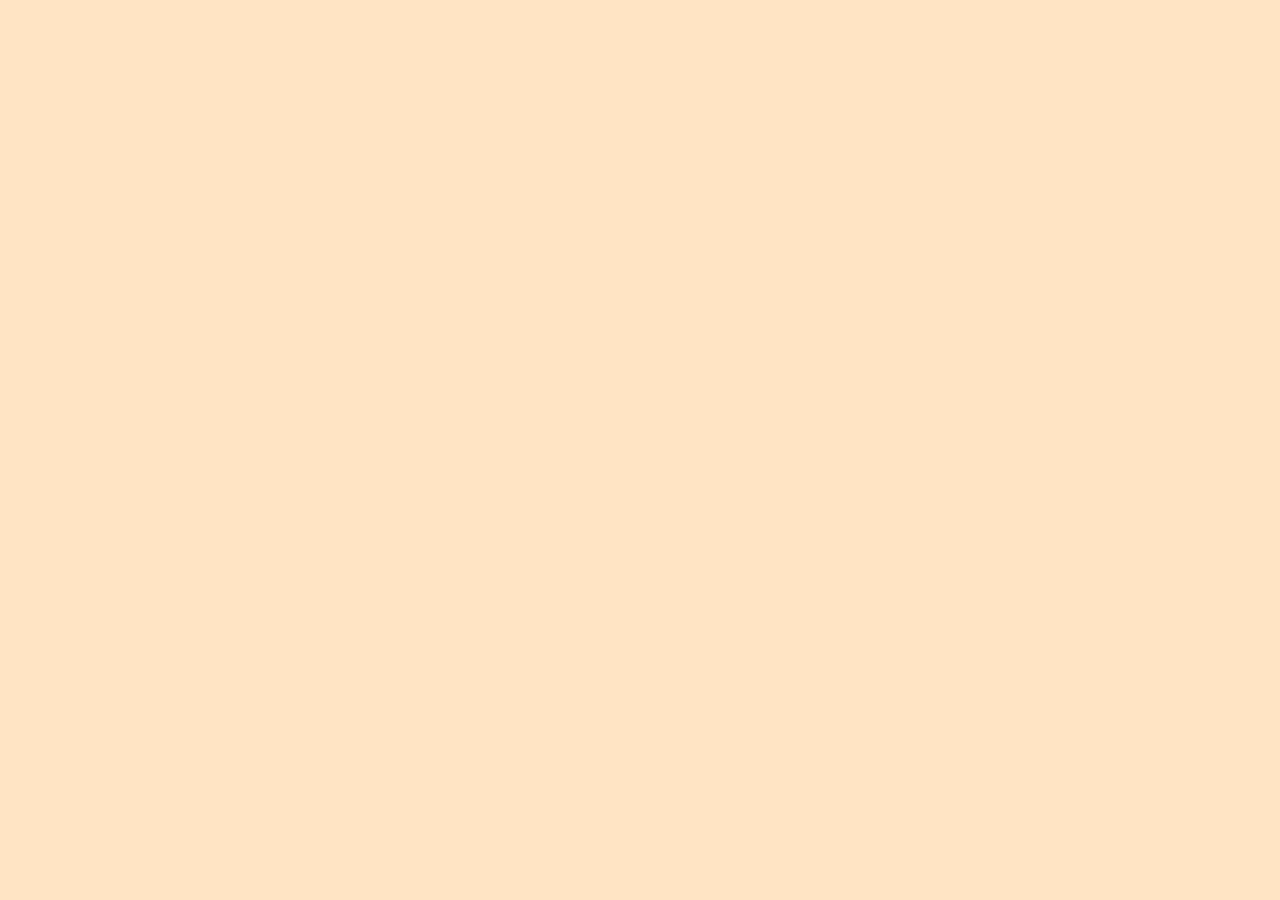
==== index.html @ 056fde9d "Initial commit to developer portfolio project" ====
<!DOCTYPE html>
<html lang="en">
<head>
    <meta charset="UTF-8">
    <meta name="viewport" content="width=device-width, initial-scale=1.0">
    <!-- Connecting HTML and CSS -->
    <link rel="stylesheet" href="styles.css">
    <title>Vaughn Wilcox Portfolio</title>
</head>
<body>
    
</body>
</html>
---- styles.css ----
body{
    background-color: bisque; 
}
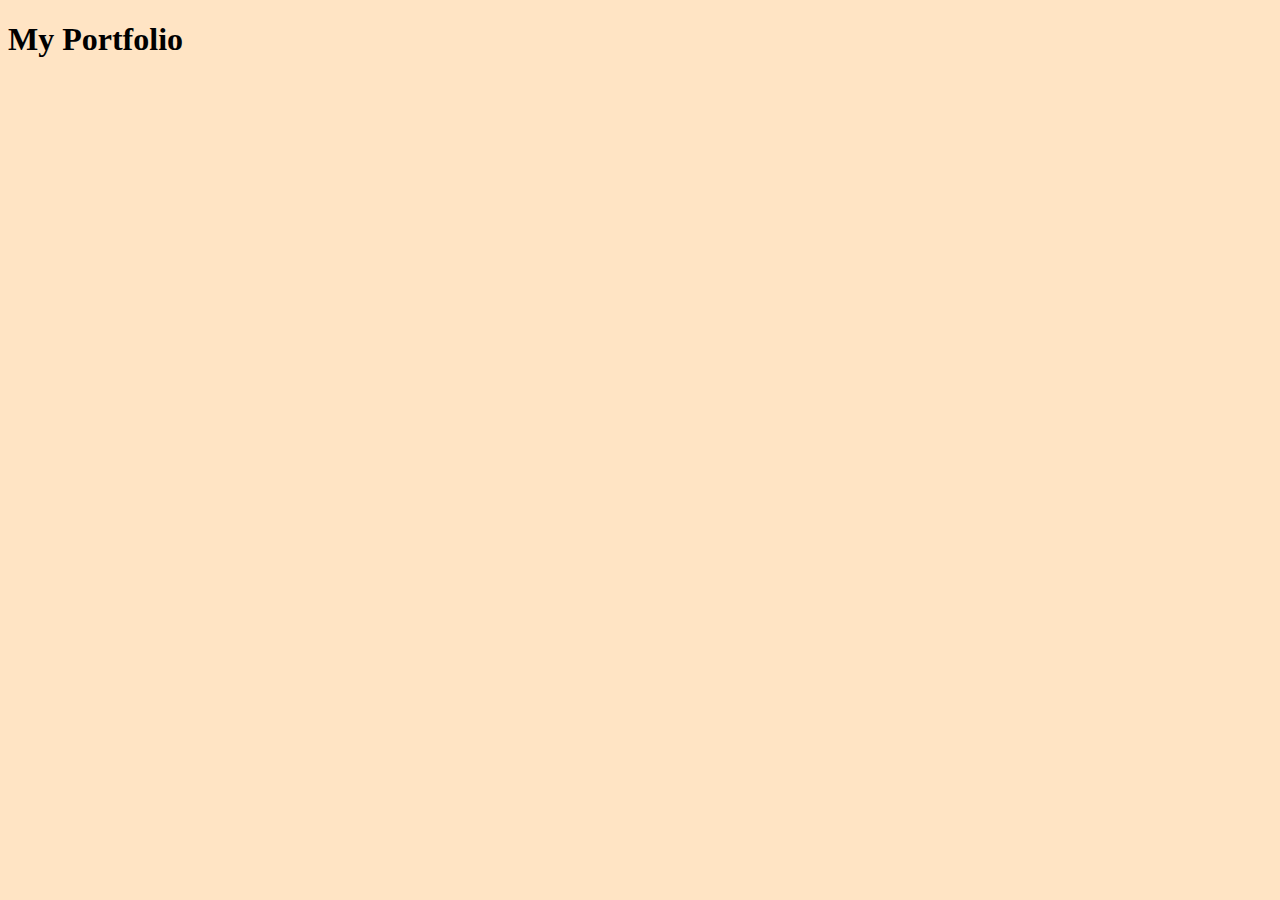
==== commit 0a37f9aa: "Added H1 title." ====
--- a/index.html
+++ b/index.html
@@ -8,6 +8,6 @@
     <title>Vaughn Wilcox Portfolio</title>
 </head>
 <body>
-    
+    <h1>My Portfolio</h1>
 </body>
 </html>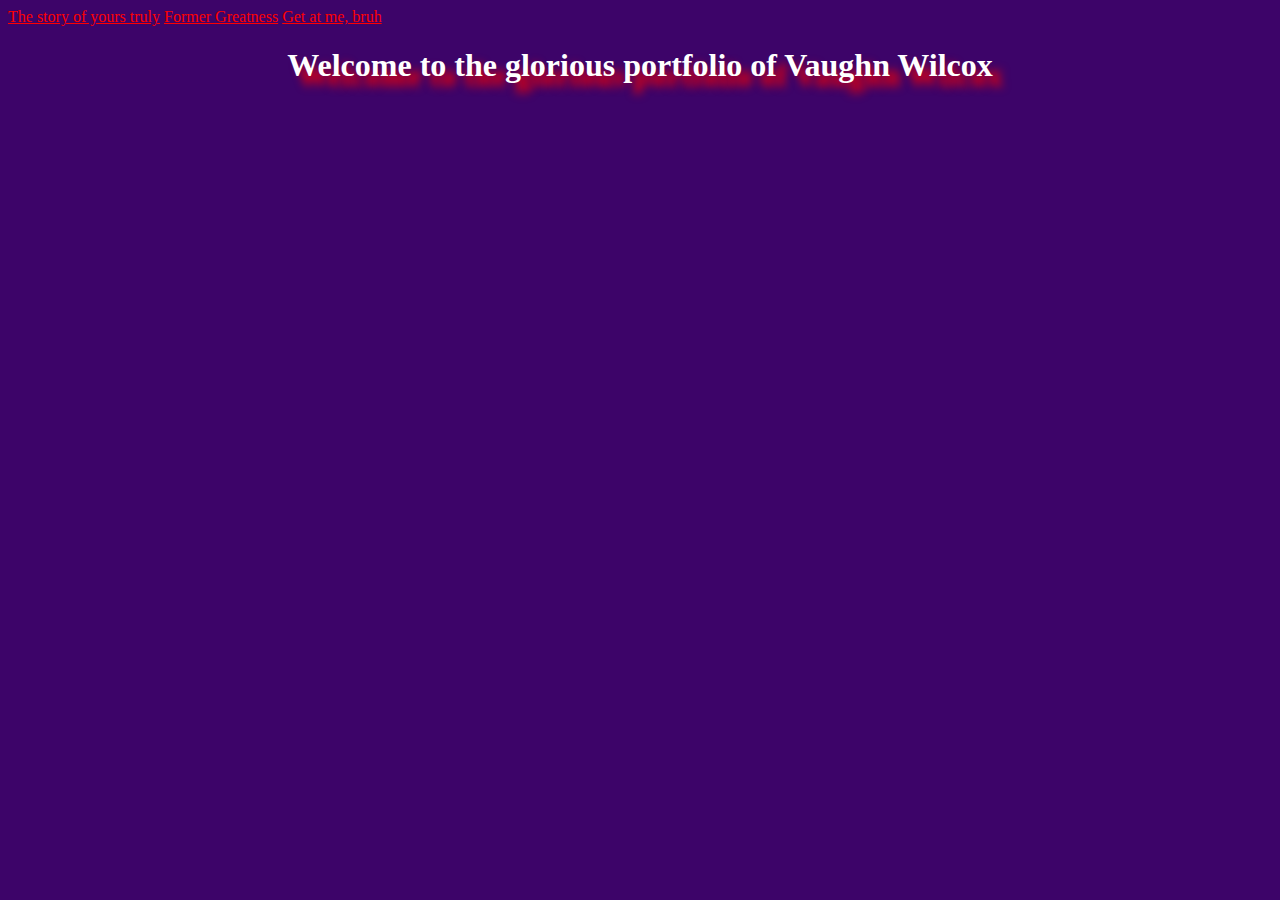
==== commit 06e10b97: "Project Update." ====
--- a/index.html
+++ b/index.html
@@ -8,6 +8,16 @@
     <title>Vaughn Wilcox Portfolio</title>
 </head>
 <body>
-    <h1>My Portfolio</h1>
+    <nav id = "navBar">
+        <a href = "./aboutVaughn.html" class = "btn"> The story of yours truly</a>
+        <a href = "./projectGallery.html" class = "btn"> Former Greatness</a>
+        <a href = "./contactInfo.html" class = "btn"> Get at me, bruh</a>
+    </nav>
+
+        <div class = "titleFormat">
+
+            <h1>Welcome to the glorious portfolio of Vaughn Wilcox</h1>
+
+        </div>
 </body>
 </html>--- a/styles.css
+++ b/styles.css
@@ -1,3 +1,18 @@
 body{
-    background-color: bisque; 
+    background-color: rgb(61, 4, 105); 
+}
+
+.titleFormat {
+    display: flex;
+    flex-direction: column;
+    align-items: center;
+}
+
+h1 {
+    color: white;
+    text-shadow: 10px 10px 10px red;
+}
+
+nav .btn {
+    color: red
 }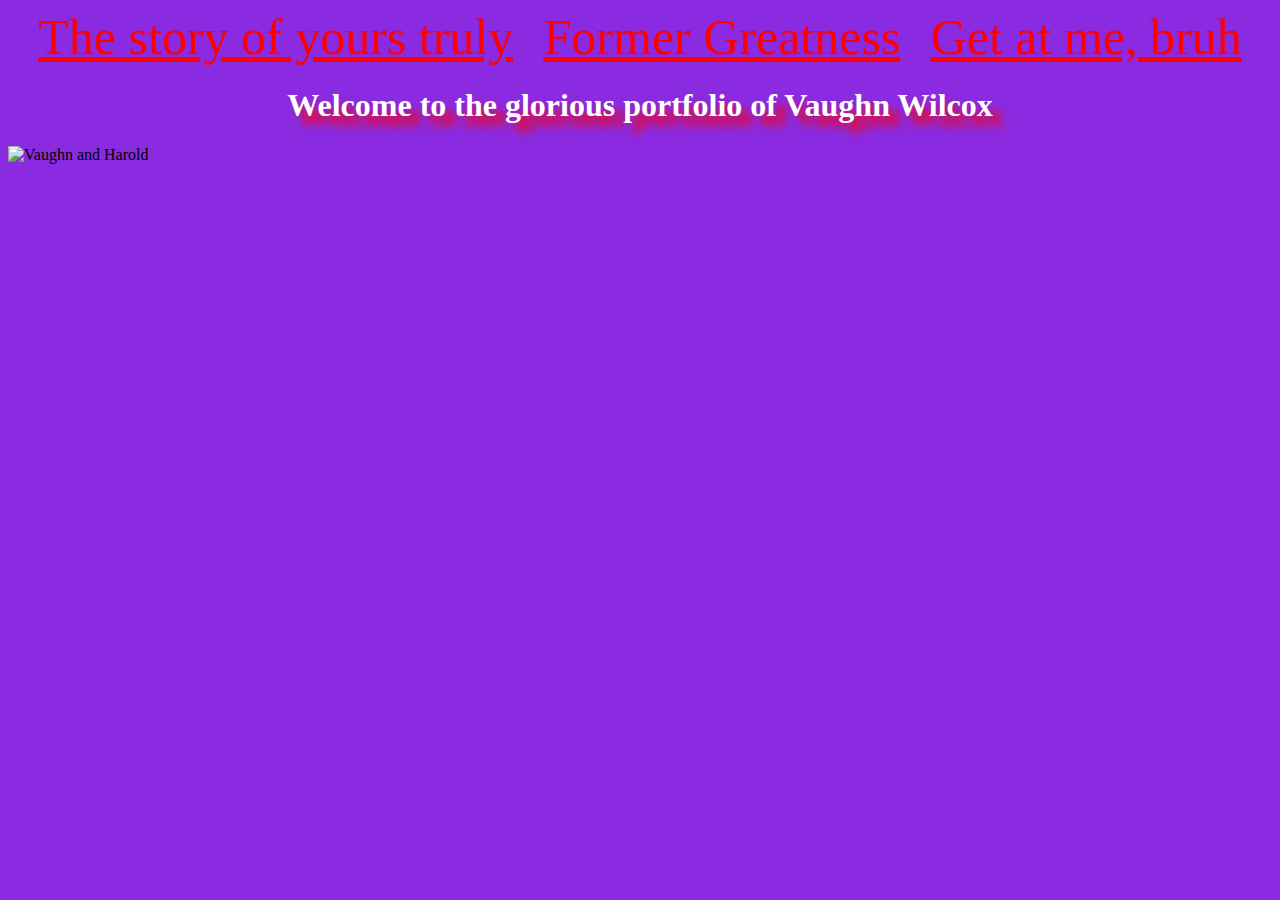
==== commit 87fc6e18: "Project Update" ====
--- a/index.html
+++ b/index.html
@@ -19,5 +19,6 @@
             <h1>Welcome to the glorious portfolio of Vaughn Wilcox</h1>
 
         </div>
+    <img src = "https://i.ibb.co/nf8zHBr/FB-IMG-1694477547880.jpg" alt="Vaughn and Harold" style = "width: 400px; height: 400px" id = "proPic"> 
 </body>
 </html>--- a/styles.css
+++ b/styles.css
@@ -1,5 +1,5 @@
 body{
-    background-color: rgb(61, 4, 105); 
+    background-color:blueviolet;
 }
 
 .titleFormat {
@@ -14,5 +14,16 @@
 }
 
 nav .btn {
+    font-size: 50px;
     color: red
+}
+
+#navBar {
+    display: flex;
+    justify-content: space-evenly;
+}
+
+#profPic {
+    display: flex;
+    align-content: center;
 }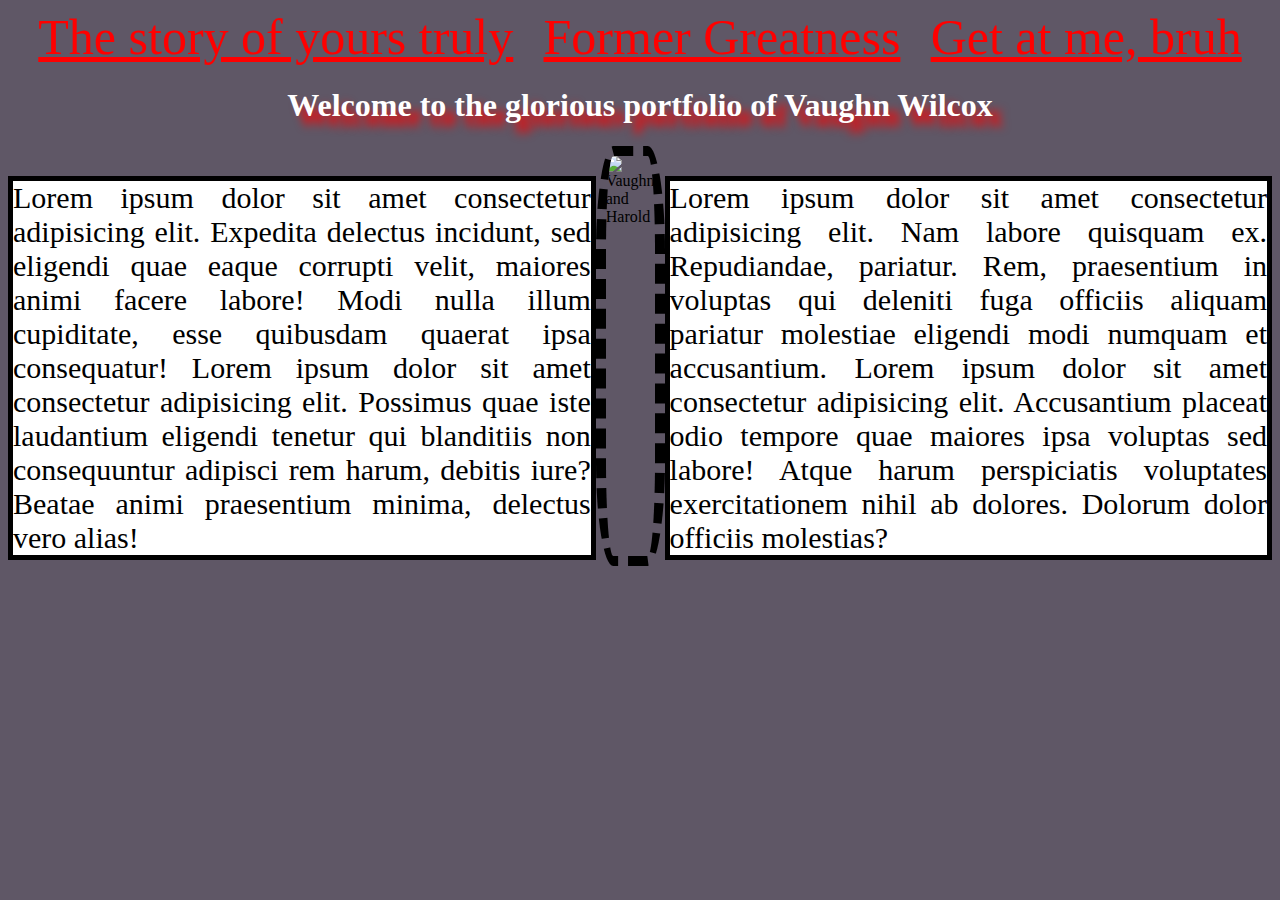
==== commit a972ae50: "Project Progress" ====
--- a/index.html
+++ b/index.html
@@ -14,11 +14,19 @@
         <a href = "./contactInfo.html" class = "btn"> Get at me, bruh</a>
     </nav>
 
-        <div class = "titleFormat">
+    <div class = "titleFormat">
 
-            <h1>Welcome to the glorious portfolio of Vaughn Wilcox</h1>
+        <h1>Welcome to the glorious portfolio of Vaughn Wilcox</h1>
+        
+    </div>
+    
+    <div class = "introStuff">
+        <p id="para1">Lorem ipsum dolor sit amet consectetur adipisicing elit. Expedita delectus incidunt, sed eligendi quae eaque corrupti velit, maiores animi facere labore! Modi nulla illum cupiditate, esse quibusdam quaerat ipsa consequatur! Lorem ipsum dolor sit amet consectetur adipisicing elit. Possimus quae iste laudantium eligendi tenetur qui blanditiis non consequuntur adipisci rem harum, debitis iure? Beatae animi praesentium minima, delectus vero alias!</p>
 
-        </div>
-    <img src = "https://i.ibb.co/nf8zHBr/FB-IMG-1694477547880.jpg" alt="Vaughn and Harold" style = "width: 400px; height: 400px" id = "proPic"> 
+        <img src = "https://i.ibb.co/nf8zHBr/FB-IMG-1694477547880.jpg" alt="Vaughn and Harold" style = "width: 400px; height: 400px" id = "profPic">
+
+        <p id="para2">Lorem ipsum dolor sit amet consectetur adipisicing elit. Nam labore quisquam ex. Repudiandae, pariatur. Rem, praesentium in voluptas qui deleniti fuga officiis aliquam pariatur molestiae eligendi modi numquam et accusantium. Lorem ipsum dolor sit amet consectetur adipisicing elit. Accusantium placeat odio tempore quae maiores ipsa voluptas sed labore! Atque harum perspiciatis voluptates exercitationem nihil ab dolores. Dolorum dolor officiis molestias?</p>
+
+    </div>
 </body>
 </html>--- a/styles.css
+++ b/styles.css
@@ -1,5 +1,5 @@
 body{
-    background-color:blueviolet;
+    background-color:rgb(95, 87, 102);
 }
 
 .titleFormat {
@@ -23,7 +23,52 @@
     justify-content: space-evenly;
 }
 
+a:hover {
+    color: yellow;
+    background-color: purple;
+    border-style:groove;
+}
+
+
+
+
 #profPic {
+    display: block;
+    margin-left: auto;
+    margin-right: auto;
+    width: 25%;
+    border-radius: 25%;
+    border-style:dashed;
+    border-color: black;
+    border-width: 10px;
+}
+
+p {
+    color: black;
+    font-size: 30px;
+    text-align: justify;
+    background-color: white;
+    border-style: solid;
+    border-width: 5px;
+    }
+
+.introStuff {
     display: flex;
-    align-content: center;
+    flex-wrap: nowrap;
+    
+
+}
+
+.aboutMe {
+    position: relative;
+    text-align: center;
+    
+}
+
+.centered {
+    position: absolute;
+    top: 50%;   
+    left: 50%;
+    transform: translate(-50%, -50%);
+    
 }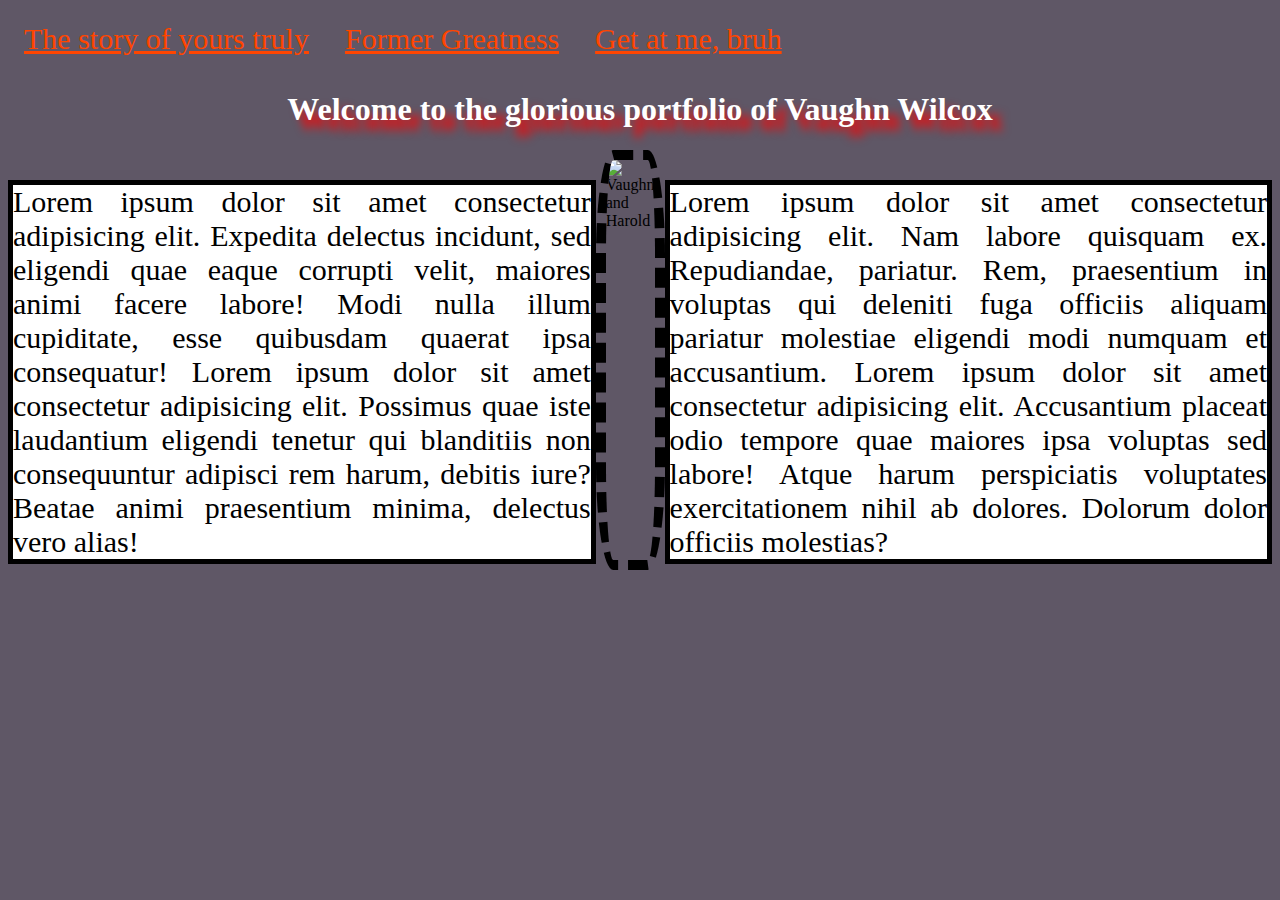
==== commit 35a4b206: "Project Update, changed nav bar stuff." ====
--- a/index.html
+++ b/index.html
@@ -3,12 +3,11 @@
 <head>
     <meta charset="UTF-8">
     <meta name="viewport" content="width=device-width, initial-scale=1.0">
-    <!-- Connecting HTML and CSS -->
     <link rel="stylesheet" href="styles.css">
     <title>Vaughn Wilcox Portfolio</title>
 </head>
 <body>
-    <nav id = "navBar">
+    <nav class = "navBar">
         <a href = "./aboutVaughn.html" class = "btn"> The story of yours truly</a>
         <a href = "./projectGallery.html" class = "btn"> Former Greatness</a>
         <a href = "./contactInfo.html" class = "btn"> Get at me, bruh</a>
@@ -20,13 +19,14 @@
         
     </div>
     
-    <div class = "introStuff">
+    
+    <div id = "introStuff">
         <p id="para1">Lorem ipsum dolor sit amet consectetur adipisicing elit. Expedita delectus incidunt, sed eligendi quae eaque corrupti velit, maiores animi facere labore! Modi nulla illum cupiditate, esse quibusdam quaerat ipsa consequatur! Lorem ipsum dolor sit amet consectetur adipisicing elit. Possimus quae iste laudantium eligendi tenetur qui blanditiis non consequuntur adipisci rem harum, debitis iure? Beatae animi praesentium minima, delectus vero alias!</p>
 
         <img src = "https://i.ibb.co/nf8zHBr/FB-IMG-1694477547880.jpg" alt="Vaughn and Harold" style = "width: 400px; height: 400px" id = "profPic">
 
         <p id="para2">Lorem ipsum dolor sit amet consectetur adipisicing elit. Nam labore quisquam ex. Repudiandae, pariatur. Rem, praesentium in voluptas qui deleniti fuga officiis aliquam pariatur molestiae eligendi modi numquam et accusantium. Lorem ipsum dolor sit amet consectetur adipisicing elit. Accusantium placeat odio tempore quae maiores ipsa voluptas sed labore! Atque harum perspiciatis voluptates exercitationem nihil ab dolores. Dolorum dolor officiis molestias?</p>
-
+<!-- I wanted to have the paragraphs on either side of the photo until the window got too small to display them that way, then I wanted them to go above and below the photo. Can't figure out how to do that.  -->
     </div>
 </body>
 </html>--- a/styles.css
+++ b/styles.css
@@ -13,24 +13,25 @@
     text-shadow: 10px 10px 10px red;
 }
 
-nav .btn {
-    font-size: 50px;
-    color: red
+
+.btn {
+    font-size: 30px;
 }
-
-#navBar {
-    display: flex;
-    justify-content: space-evenly;
+.navBar a {
+    display: inline-block;
+    color: orangered;
+    text-align: center;
+    padding: 14px 16px;
+    text-decoration: none;
+    text-decoration:underline;
 }
 
 a:hover {
     color: yellow;
     background-color: purple;
     border-style:groove;
+    text-decoration: none;
 }
-
-
-
 
 #profPic {
     display: block;
@@ -52,11 +53,9 @@
     border-width: 5px;
     }
 
-.introStuff {
+#introStuff {
     display: flex;
     flex-wrap: nowrap;
-    
-
 }
 
 .aboutMe {
@@ -70,5 +69,7 @@
     top: 50%;   
     left: 50%;
     transform: translate(-50%, -50%);
-    
-}+    width: 700px;
+    height: 700px;
+}
+
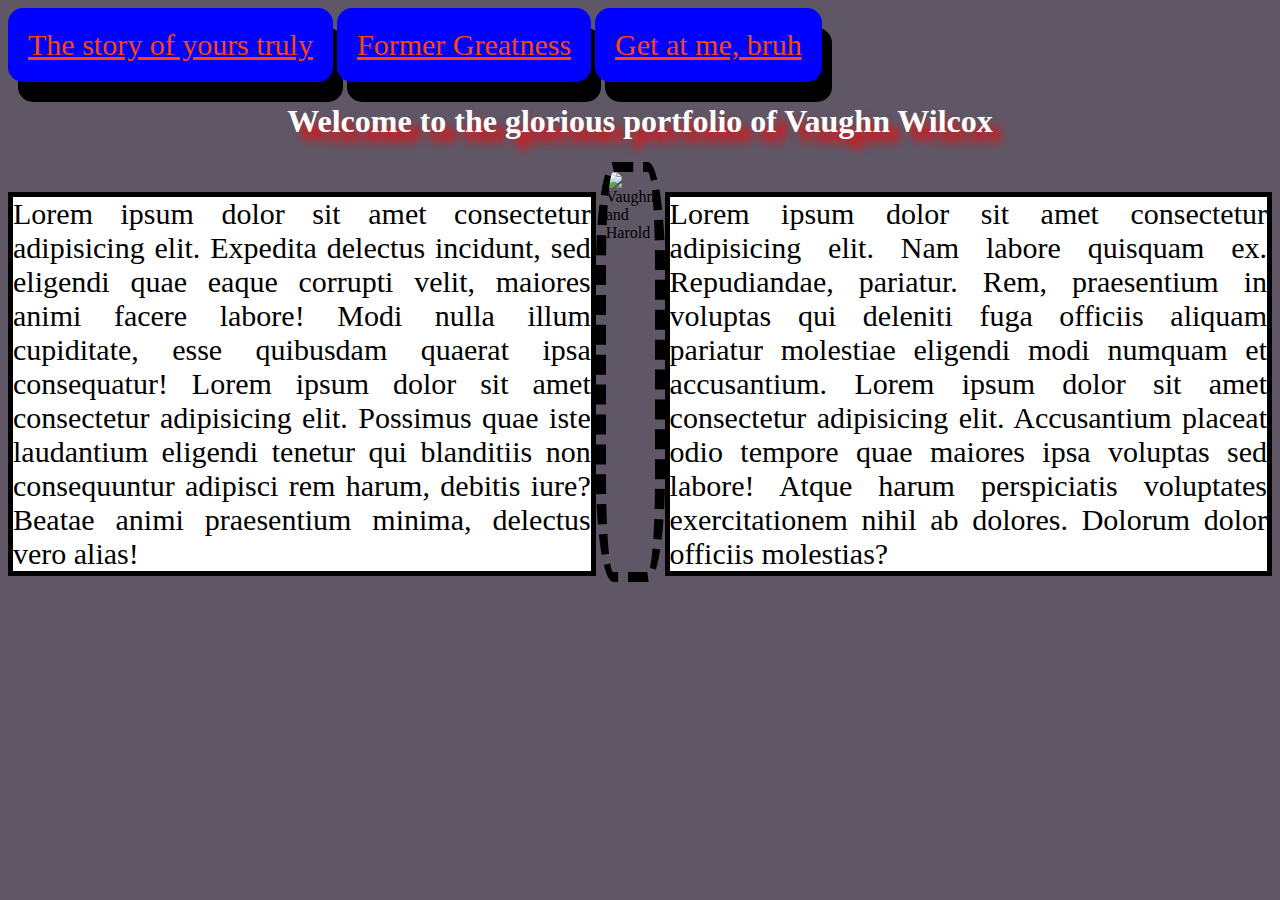
==== commit cfd382c7: "Messing around with animations and button styling." ====
--- a/index.html
+++ b/index.html
@@ -28,5 +28,6 @@
         <p id="para2">Lorem ipsum dolor sit amet consectetur adipisicing elit. Nam labore quisquam ex. Repudiandae, pariatur. Rem, praesentium in voluptas qui deleniti fuga officiis aliquam pariatur molestiae eligendi modi numquam et accusantium. Lorem ipsum dolor sit amet consectetur adipisicing elit. Accusantium placeat odio tempore quae maiores ipsa voluptas sed labore! Atque harum perspiciatis voluptates exercitationem nihil ab dolores. Dolorum dolor officiis molestias?</p>
 <!-- I wanted to have the paragraphs on either side of the photo until the window got too small to display them that way, then I wanted them to go above and below the photo. Can't figure out how to do that.  -->
     </div>
+
 </body>
 </html>--- a/styles.css
+++ b/styles.css
@@ -16,14 +16,20 @@
 
 .btn {
     font-size: 30px;
+    cursor: pointer;
+    box-shadow: 10px 20px black;
+    border-radius: 15px
+
 }
 .navBar a {
     display: inline-block;
     color: orangered;
+    background-color: blue;
     text-align: center;
-    padding: 14px 16px;
+    padding: 20px 20px;
     text-decoration: none;
     text-decoration:underline;
+    
 }
 
 a:hover {
@@ -32,6 +38,15 @@
     border-style:groove;
     text-decoration: none;
 }
+
+a:active {
+    background-color: black;
+    box-shadow: 6px 15px gray;
+    transform: translateY(4px)
+
+}
+
+/* I got the button animation basics from the W3 schools web-site. Actually that's where I've learned most of the  */
 
 #profPic {
     display: block;
@@ -42,6 +57,8 @@
     border-style:dashed;
     border-color: black;
     border-width: 10px;
+    animation: rotate 4s;
+    
 }
 
 p {
@@ -51,6 +68,7 @@
     background-color: white;
     border-style: solid;
     border-width: 5px;
+    
     }
 
 #introStuff {
@@ -73,3 +91,32 @@
     height: 700px;
 }
 
+
+@keyframes rotate {
+    from {
+        transform: rotate(0deg);
+    }
+    25% {
+        transform: rotate(-45deg);
+    }
+    to {
+        transform: rotate(720deg);
+    }
+}
+
+#para2, #para1 {
+    animation: fadeIn 6s;
+}
+
+@keyframes fadeIn {
+    from {
+        opacity: 0
+    }
+
+    to {
+        opacity: 1
+    }
+
+    
+}
+
